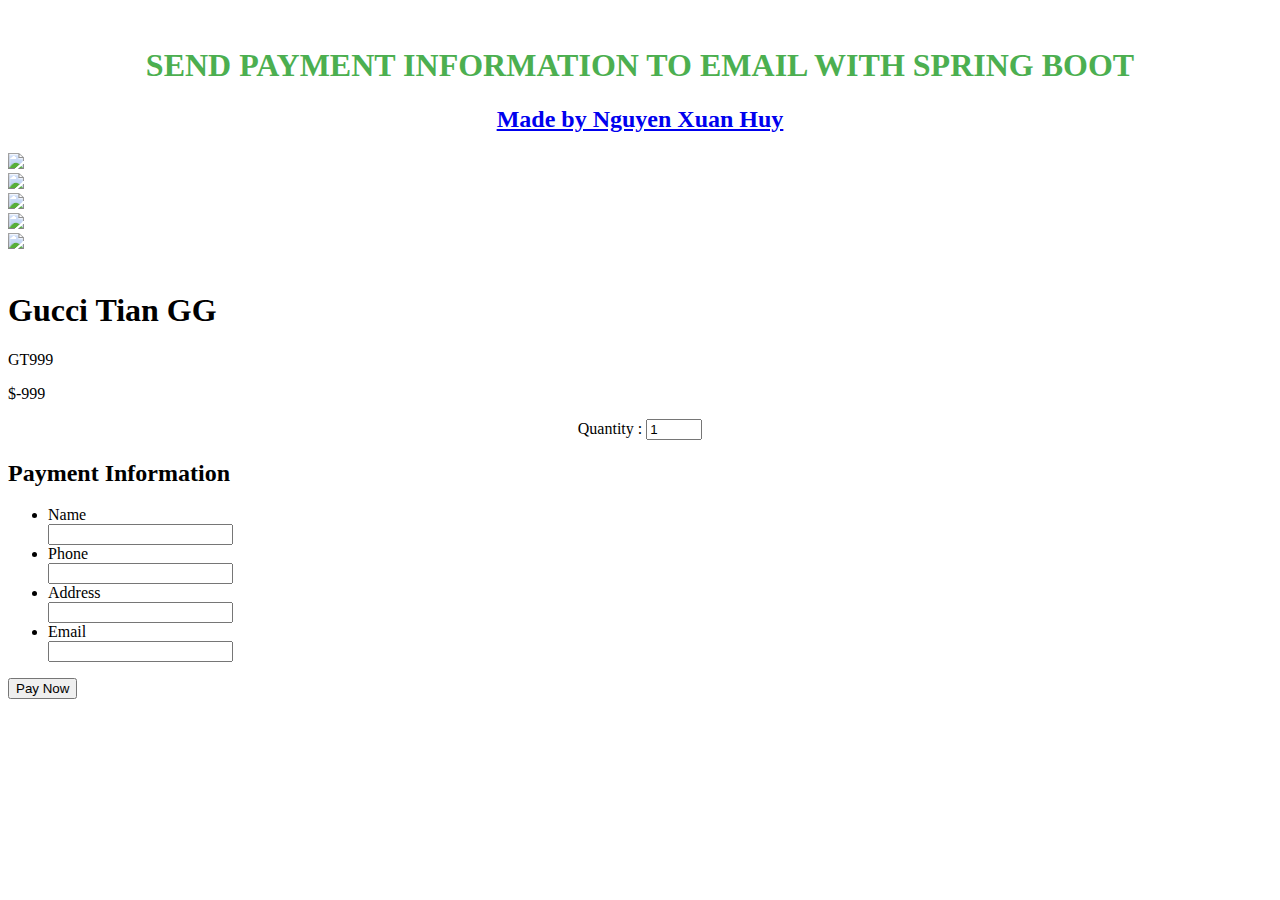
==== src/main/resources/templates/index.html @ 1565b8fb "initial commit" ====
<!DOCTYPE html>
<html xmlns="http://www.w3.org/1999/xhtml"
      xmlns:th="http://www.thymeleaf.org"
      lang="en">
<head>
    <meta charset="UTF-8">
    <title>Send Mail with Spring Boot</title>
    <script src="http://ajax.googleapis.com/ajax/libs/jquery/1.7.1/jquery.min.js" type="text/javascript"></script>
    <link rel="stylesheet" th:href="@{/css/main.css}">

    <!-- Sweetalert -->
    <script th:src="@{/sweetalert/sweetalert2.min.js}"></script>
    <link rel="stylesheet" th:href="@{/sweetalert/sweetalert2.min.css}"/>
</head>
<body>
<br>
<h1 style="text-align: center; text-transform: uppercase;color: #4CAF50;">Send Payment Information To Email with Spring Boot</h1>
<h2 style="text-align: center"><a href="https://www.facebook.com/huynx.dev.dn/" target="_blank">Made by Nguyen Xuan Huy</a></h2>
<div class="modal clearfix">
    <div class="modal-product">
        <div class="product">
            <!-- Slideshow container -->
            <div class="product-slideshow">

                <!-- Full-width images with number and caption text -->
                <div class="productSlides fade">
                    <img src="https://github.com/EricGFigueroa/002-DailyUI-Gucci-Checkout/blob/master/img/gucci-bag-1.png?raw=true" style="width:100%">
                </div>

                <div class="productSlides fade">
                    <img src="https://github.com/EricGFigueroa/002-DailyUI-Gucci-Checkout/blob/master/img/gucci-bag-2.png?raw=true" style="width:100%">
                </div>

                <div class="productSlides fade">
                    <img src="https://github.com/EricGFigueroa/002-DailyUI-Gucci-Checkout/blob/master/img/gucci-bag-3.png?raw=true" style="width:100%">
                </div>

                <div class="productSlides fade">
                    <img src="https://github.com/EricGFigueroa/002-DailyUI-Gucci-Checkout/blob/master/img/gucci-bag-4.png?raw=true" style="width:100%">
                </div>

                <div class="productSlides fade">
                    <img src="https://github.com/EricGFigueroa/002-DailyUI-Gucci-Checkout/blob/master/img/gucci-bag-5.png?raw=true" style="width:100%">
                </div>

                <br>

                <!-- The dots/circles -->
                <div style="text-align:center">
                    <span class="dot" onclick="currentSlide(1)"></span>
                    <span class="dot" onclick="currentSlide(2)"></span>
                    <span class="dot" onclick="currentSlide(3)"></span>
                    <span class="dot" onclick="currentSlide(4)"></span>
                    <span class="dot" onclick="currentSlide(5)"></span>
                </div>

            </div>

            <h1 class="product-name">Gucci Tian GG</h1>
            <p class="product-code-name">GT999</p>
            <p class="product-price">$-999</p>
            <div style="text-align:center">
                <label for="quantity">Quantity :</label>
                <input type="number" id="quantity"  min="1" max="10" value="1">
            </div>

        </div>

        <div class="round-shape"></div>
    </div>
    <div class="modal-info">
        <div class="info">
            <h2>Payment Information</h2>
            <form th:action="@{/send-mail}" method="post">
                <ul class="form-list">
                    <li class="form-list-row">
                        <div class="user">
                            <label for="name">Name</label><br>
                            <i class="fas fa-user"></i><input id="name" name="name" type="text" required>
                        </div>
                    </li>
                    <li class="form-list-row">
                        <div class="number">
                            <label for="phone">Phone</label><br>
                            <i class="far fa-credit-card"></i><input id="phone" name="phone" type="text" required>
                        </div>
                    </li>
                    <li class="form-list-row">
                        <div class="address">
                            <label for="address">Address</label><br>
                            <i class="far fa-credit-card"></i><input id="address" name="address" type="text" required>
                        </div>
                    </li>
                    <li class="form-list-row">
                        <div class="email">
                            <label for="email">Email</label><br>
                            <i class="far fa-credit-card"></i><input id="email" name="email" type="text" required>
                        </div>
                    </li>
                    <input type="hidden" name="pName" id="pName">
                    <input type="hidden" name="pCode" id="pCode">
                    <input type="hidden" name="pPrice" id="pPrice">
                    <input type="hidden" name="pQuantity" id="pQuantity">
                </ul>
                <input style="cursor: grab" type="submit" id="btnSubmit" class="btnSubmit" value="Pay Now">
            </form>
        </div>
    </div>
</div>

<script>
    // Check empty file upload
    $("#btnSubmit").click(function () {
            swal({
                title: 'Please Wait !',
                html: 'Processing...',// add html attribute if you want or remove
                allowOutsideClick: false,
                onBeforeOpen: () => {
                    swal.showLoading()
                },
            });
    });
</script>

<script>
    $("#quantity").bind('keyup mouseup', function () {
        var x = document.getElementById("quantity").value;
        document.getElementById("pQuantity").value = x;
    });
</script>

<script>
    var name = $(".product-name").text();
    var code = $(".product-code-name").text();
    var price = $(".product-price").text();
    document.getElementById("pName").value = name;
    document.getElementById("pCode").value = code;
    document.getElementById("pPrice").value = price;
</script>

<script th:src="@{/js/main.js}"></script>
</body>
</html>
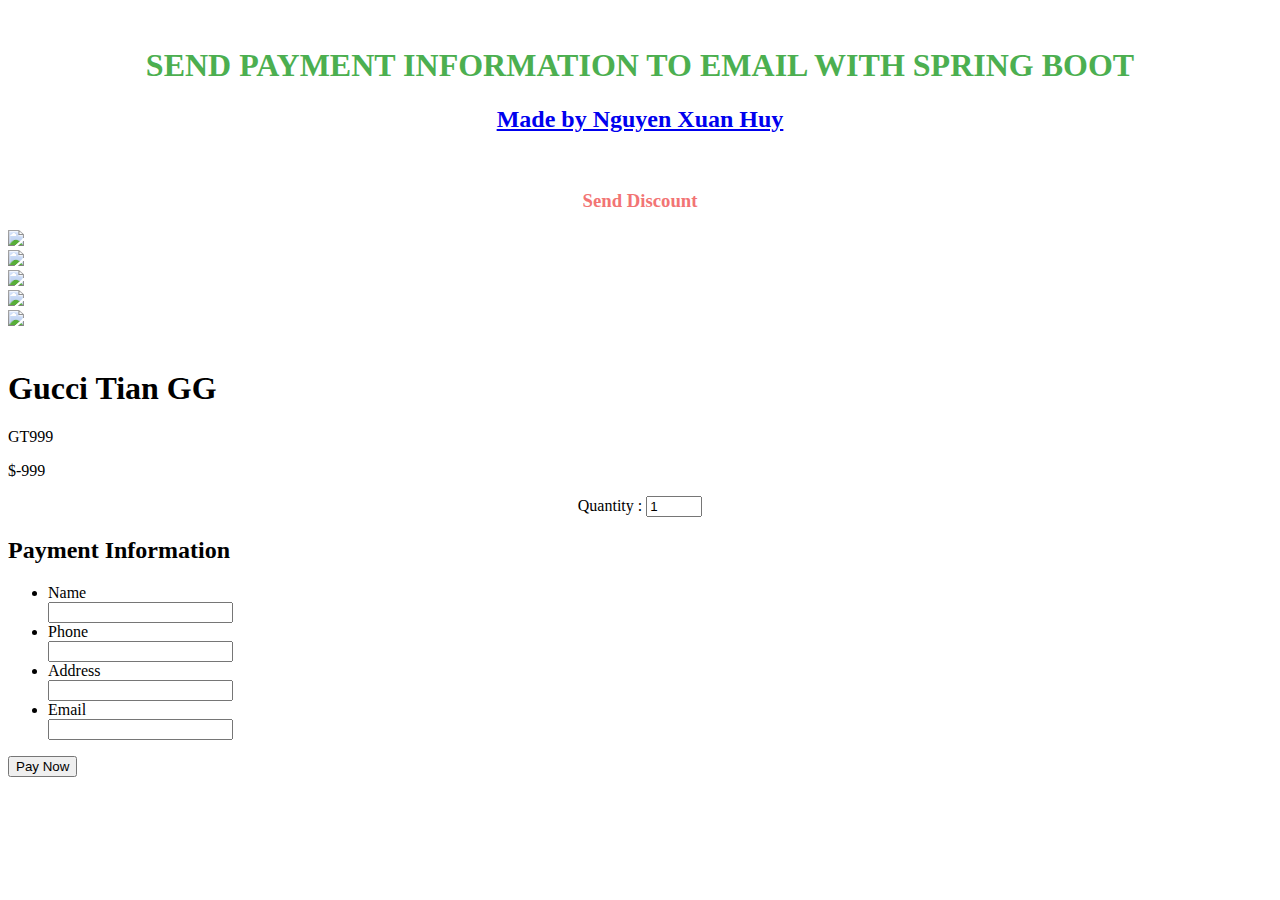
==== commit 195def7c: "Build method send multiple email" ====
--- a/src/main/resources/templates/index.html
+++ b/src/main/resources/templates/index.html
@@ -16,6 +16,8 @@
 <br>
 <h1 style="text-align: center; text-transform: uppercase;color: #4CAF50;">Send Payment Information To Email with Spring Boot</h1>
 <h2 style="text-align: center"><a href="https://www.facebook.com/huynx.dev.dn/" target="_blank">Made by Nguyen Xuan Huy</a></h2>
+<br>
+<h3 style="text-align: center; color: #f27474;"><a th:href="@{/send-discount}">Send Discount</a></h3>
 <div class="modal clearfix">
     <div class="modal-product">
         <div class="product">
